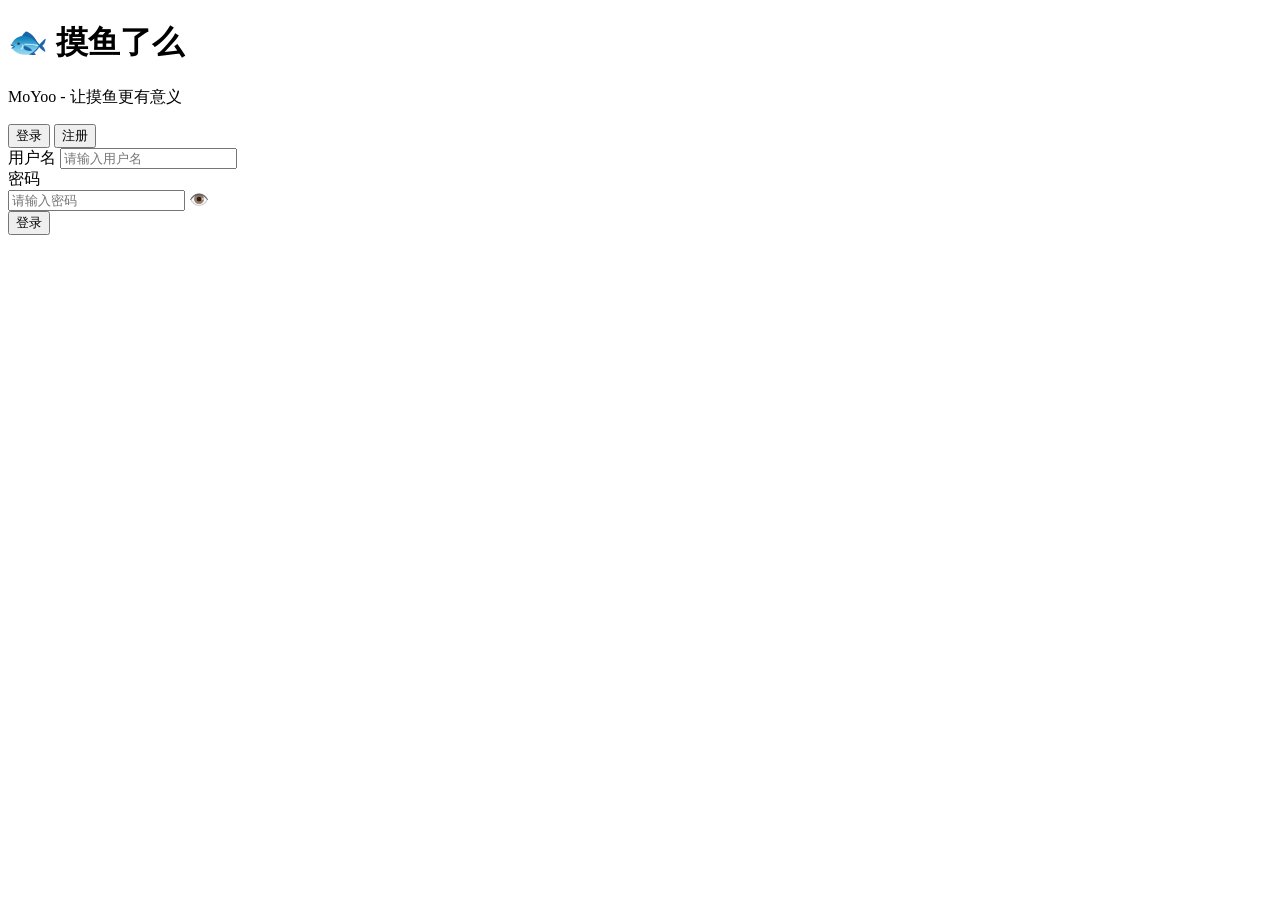
==== spring-ai-study-web/src/main/resources/static/index.html @ a628e8ed "feat: 完成摸鱼了么(MoYoo)项目核心功能 主要功能: - 用户注册/登录（支持状态管理：离线/在线/摸鱼中） - 摸鱼打卡（开始/暂停/继续/结束，长按3秒结束） - 摸鱼报告（AI生成，计" ====
<!DOCTYPE html>
<html lang="zh-CN">
<head>
    <meta charset="UTF-8">
    <meta name="viewport" content="width=device-width, initial-scale=1.0">
    <title>摸鱼了么 - MoYoo</title>
    <link rel="stylesheet" href="/css/style.css">
</head>
<body>
    <div class="container">
        <!-- 登录/注册区域 -->
        <div id="auth-section" class="section">
            <div class="auth-container">
                <h1 class="logo">🐟 摸鱼了么</h1>
                <p class="subtitle">MoYoo - 让摸鱼更有意义</p>
                
                <div class="tabs">
                    <button class="tab-btn active" onclick="switchTab('login', this)">登录</button>
                    <button class="tab-btn" onclick="switchTab('register', this)">注册</button>
                </div>
                
                <!-- 登录表单 -->
                <div id="login-form" class="form-container">
                    <form onsubmit="handleLogin(event)">
                        <div class="form-group">
                            <label>用户名</label>
                            <input type="text" id="login-username" required placeholder="请输入用户名">
                        </div>
                        <div class="form-group">
                            <label>密码</label>
                            <div class="password-input-wrapper">
                                <input type="password" id="login-password" required placeholder="请输入密码">
                                <span class="password-toggle" onclick="togglePassword('login-password', this)">
                                    <span class="eye-icon">👁️</span>
                                </span>
                            </div>
                        </div>
                        <button type="submit" class="btn btn-primary">登录</button>
                    </form>
                </div>
                
                <!-- 注册表单 -->
                <div id="register-form" class="form-container" style="display: none;">
                    <form onsubmit="handleRegister(event)">
                        <div class="form-group">
                            <label>用户名</label>
                            <input type="text" id="register-username" required placeholder="请输入用户名">
                        </div>
                        <div class="form-group">
                            <label>密码</label>
                            <div class="password-input-wrapper">
                                <input type="password" id="register-password" required placeholder="请输入密码">
                                <span class="password-toggle" onclick="togglePassword('register-password', this)">
                                    <span class="eye-icon">👁️</span>
                                </span>
                            </div>
                        </div>
                        <div class="form-group">
                            <label>职业</label>
                            <select id="register-profession" required>
                                <option value="">请选择职业</option>
                            </select>
                        </div>
                        <div class="form-group">
                            <label>日工作时长（小时）</label>
                            <input type="number" id="register-work-hours" step="0.5" min="1" max="24" value="8" required>
                        </div>
                        <button type="submit" class="btn btn-primary">注册</button>
                    </form>
                </div>
            </div>
        </div>
        
        <!-- 主页面（摸鱼功能） -->
        <div id="main-section" class="section" style="display: none;">
            <header class="header">
                <h1>🐟 摸鱼了么</h1>
                <div class="user-info">
                    <span id="current-username"></span>
                    <span class="user-status" id="user-status"></span>
                    <button class="btn btn-secondary" onclick="logout()">退出</button>
                </div>
            </header>
            
            <div class="main-content">
                <!-- 摸鱼控制区域 -->
                <div class="moyoo-card">
                    <h2>打卡</h2>
                    <!-- 时间显示区域 -->
                    <div id="moyoo-timer" class="moyoo-timer" style="display: none;">
                        <div class="timer-display" id="timer-display">00:00</div>
                        <div class="timer-label">摸鱼时长</div>
                    </div>
                    <!-- 控制按钮区域 -->
                    <div class="moyoo-controls">
                        <!-- 初始状态：开始按钮 -->
                        <button id="start-btn" class="btn btn-start" onclick="startMoYoo()">开始摸鱼</button>
                        <!-- 运行中：暂停按钮 -->
                        <button id="pause-btn" class="btn btn-pause" onclick="pauseMoYoo()" style="display: none;">
                            <span class="icon-pause">⏸️</span>
                        </button>
                        <!-- 暂停状态：结束按钮和继续按钮 -->
                        <div id="paused-controls" class="paused-controls" style="display: none;">
                            <div class="stop-btn-wrapper">
                                <svg class="stop-progress-ring" viewBox="0 0 80 80">
                                    <circle class="progress-ring-bg" cx="40" cy="40" r="36" />
                                    <circle class="progress-ring-fill" cx="40" cy="40" r="36" />
                                </svg>
                                <button id="stop-btn" class="btn btn-stop" 
                                    onmousedown="startLongPress(event)" 
                                    onmouseup="cancelLongPress()" 
                                    onmouseleave="cancelLongPress()"
                                    ontouchstart="startLongPress(event)" 
                                    ontouchend="cancelLongPress()" 
                                    ontouchcancel="cancelLongPress()">
                                    <span class="icon-stop">⏹️</span>
                                </button>
                                <span class="long-press-hint">长按3秒结束</span>
                            </div>
                            <button id="resume-btn" class="btn btn-resume" onclick="resumeMoYoo()">
                                <span class="icon-resume">▶</span>
                            </button>
                        </div>
                    </div>
                </div>
                
                <!-- 摸鱼报告 -->
                <div id="moyoo-report" class="report-card" style="display: none;">
                    <h3>🎉 摸鱼报告</h3>
                    <div class="report-content">
                        <div class="report-item">
                            <span class="label">摸鱼时长：</span>
                            <span id="report-duration"></span> 分钟
                        </div>
                        <div class="report-item">
                            <span class="label">减少碳排放：</span>
                            <span id="report-carbon"></span> 克
                        </div>
                        <div class="report-item">
                            <span class="label">寿命增加：</span>
                            <span id="report-life"></span> 分钟
                        </div>
                        <div class="report-item ai-report">
                            <span class="label">AI 报告：</span>
                            <p id="report-ai"></p>
                        </div>
                    </div>
                </div>
                
                <!-- 导航标签 -->
                <div class="tabs-nav">
                    <button class="tab-nav-btn active" onclick="showTab('moyoo', this)">打卡</button>
                    <button class="tab-nav-btn" onclick="showTab('ranking', this)">排行榜</button>
                </div>
                
                <!-- 排行榜区域 -->
                <div id="ranking-section" class="ranking-section" style="display: none;">
                    <div class="ranking-filters">
                        <button class="filter-btn active" onclick="loadRanking('duration', 'week', this)">时长周榜</button>
                        <button class="filter-btn" onclick="loadRanking('duration', 'month', this)">时长月榜</button>
                        <button class="filter-btn" onclick="loadRanking('duration', 'year', this)">时长年榜</button>
                        <button class="filter-btn" onclick="loadRanking('count', 'week', this)">次数周榜</button>
                        <button class="filter-btn" onclick="loadRanking('count', 'month', this)">次数月榜</button>
                        <button class="filter-btn" onclick="loadRanking('count', 'year', this)">次数年榜</button>
                        <button class="filter-btn" onclick="loadRanking('carbon', 'week', this)">碳排放周榜</button>
                        <button class="filter-btn" onclick="loadRanking('carbon', 'month', this)">碳排放月榜</button>
                        <button class="filter-btn" onclick="loadRanking('carbon', 'year', this)">碳排放年榜</button>
                    </div>
                    <div id="ranking-list" class="ranking-list"></div>
                </div>
            </div>
        </div>
    </div>
    
    <script src="/js/app.js"></script>
</body>
</html>
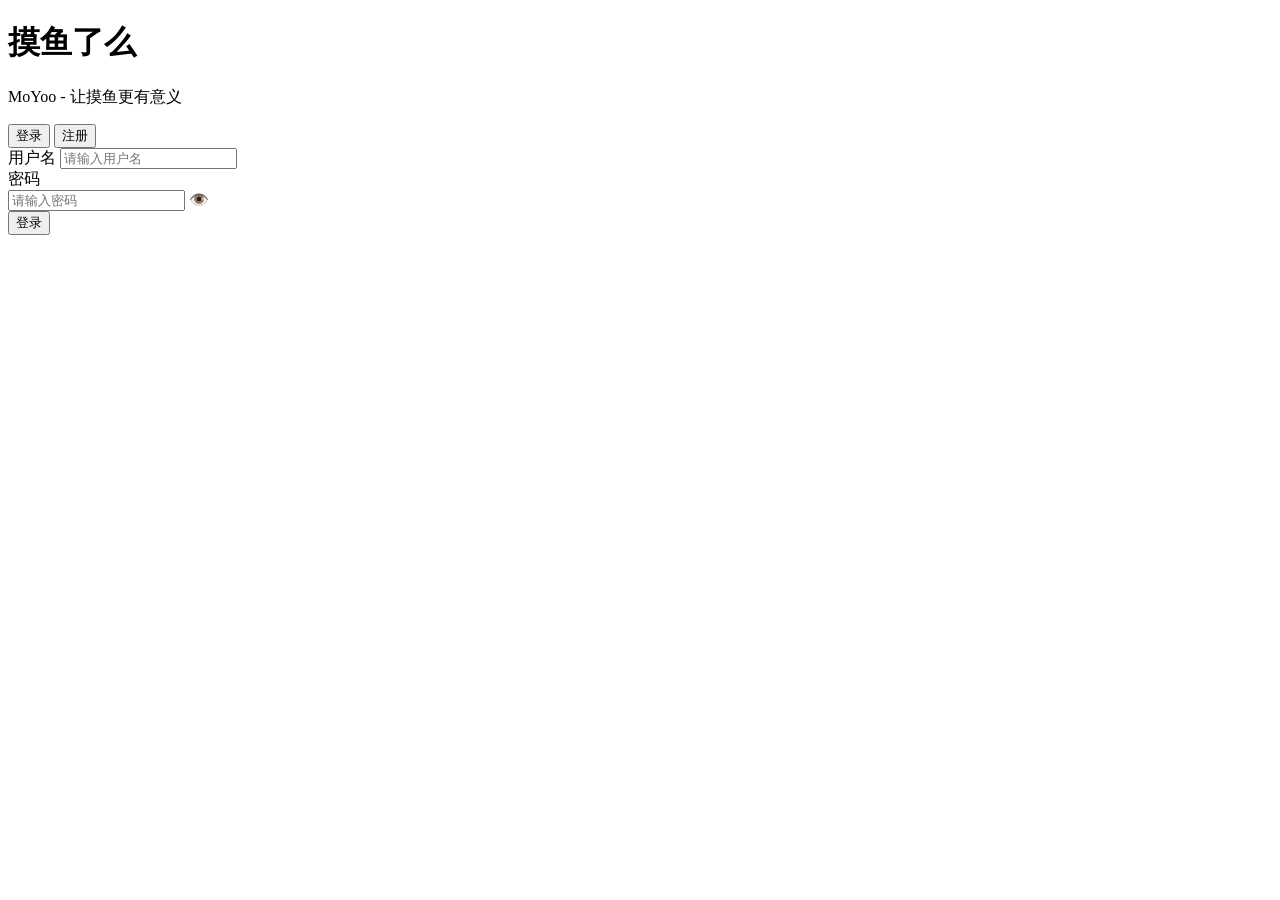
==== commit 27a77906: "feat: CVM全局服务账号改造——注册仅需Git地址，JGit走代理+多次重试修复SSL合并失败，完善CR审核与操作日志" ====
--- a/spring-ai-study-web/src/main/resources/static/index.html
+++ b/spring-ai-study-web/src/main/resources/static/index.html
@@ -11,7 +11,7 @@
         <!-- 登录/注册区域 -->
         <div id="auth-section" class="section">
             <div class="auth-container">
-                <h1 class="logo">🐟 摸鱼了么</h1>
+                <h1 class="logo">摸鱼了么</h1>
                 <p class="subtitle">MoYoo - 让摸鱼更有意义</p>
                 
                 <div class="tabs">
@@ -74,10 +74,11 @@
         <!-- 主页面（摸鱼功能） -->
         <div id="main-section" class="section" style="display: none;">
             <header class="header">
-                <h1>🐟 摸鱼了么</h1>
+                <h1>摸鱼了么</h1>
                 <div class="user-info">
                     <span id="current-username"></span>
                     <span class="user-status" id="user-status"></span>
+                    <a href="/cvm.html" style="margin-right:12px;color:#fff;text-decoration:none;font-size:14px;background:rgba(255,255,255,0.18);padding:6px 14px;border-radius:16px;">海兴GitFlow</a>
                     <button class="btn btn-secondary" onclick="logout()">退出</button>
                 </div>
             </header>
@@ -126,7 +127,7 @@
                 
                 <!-- 摸鱼报告 -->
                 <div id="moyoo-report" class="report-card" style="display: none;">
-                    <h3>🎉 摸鱼报告</h3>
+                    <h3>摸鱼报告</h3>
                     <div class="report-content">
                         <div class="report-item">
                             <span class="label">摸鱼时长：</span>
